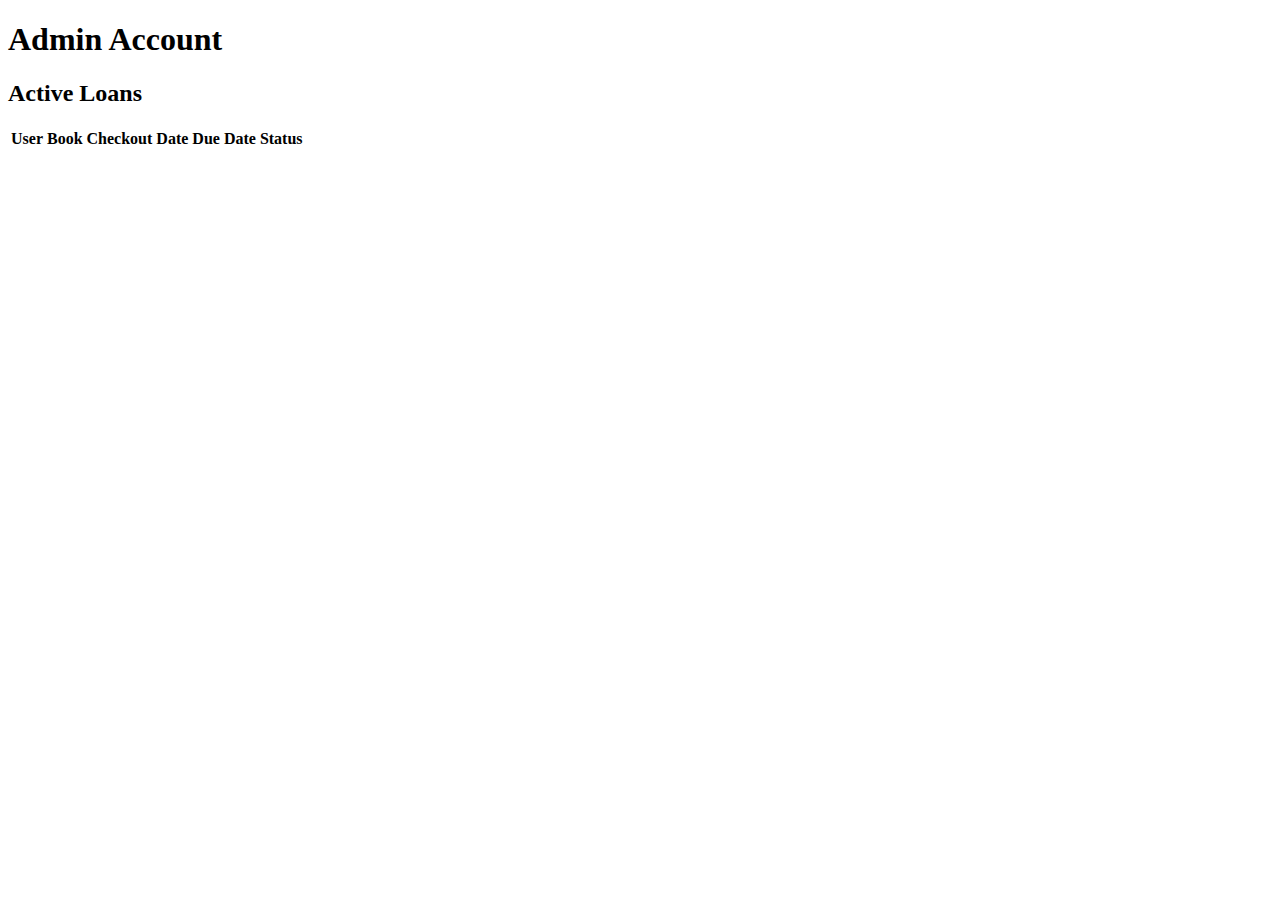
==== librarymanagementsystem/src/main/resources/templates/admin.html @ 4ceba349 "All Changes" ====
<!DOCTYPE html>
<html xmlns:th="http://www.thymeleaf.org">
<head>
    <meta charset="UTF-8">
    <meta name="viewport" content="width=device-width, initial-scale=1.0">
    <title>Admin Account - Library Management System</title>
    <link rel="stylesheet" th:href="@{/css/styles.css}">
    <script src="https://code.jquery.com/jquery-3.6.0.min.js"></script>
    <script th:src="@{/js/script.js}"></script>
</head>
<body>
    <div th:replace="fragments/footer :: footer"></div>
    <h1>Admin Account</h1>
    <h2>Active Loans</h2>
    <table>
        <thead>
            <tr>
                <th>User</th>
                <th>Book</th>
                <th>Checkout Date</th>
                <th>Due Date</th>
                <th>Status</th>
            </tr>
        </thead>
        <tbody>
            <tr th:each="loan : ${activeLoans}">
                <td th:text="${loan.userName}"></td>
                <td th:text="${loan.bookTitle}"></td>
                <td th:text="${#temporals.format(loan.checkoutDate, 'yyyy-MM-dd')}"></td>
                <td th:text="${#temporals.format(loan.dueDate, 'yyyy-MM-dd')}"></td>
                <td th:text="${loan.status}"></td>
            </tr>
        </tbody>
    </table>
</body>
</html>
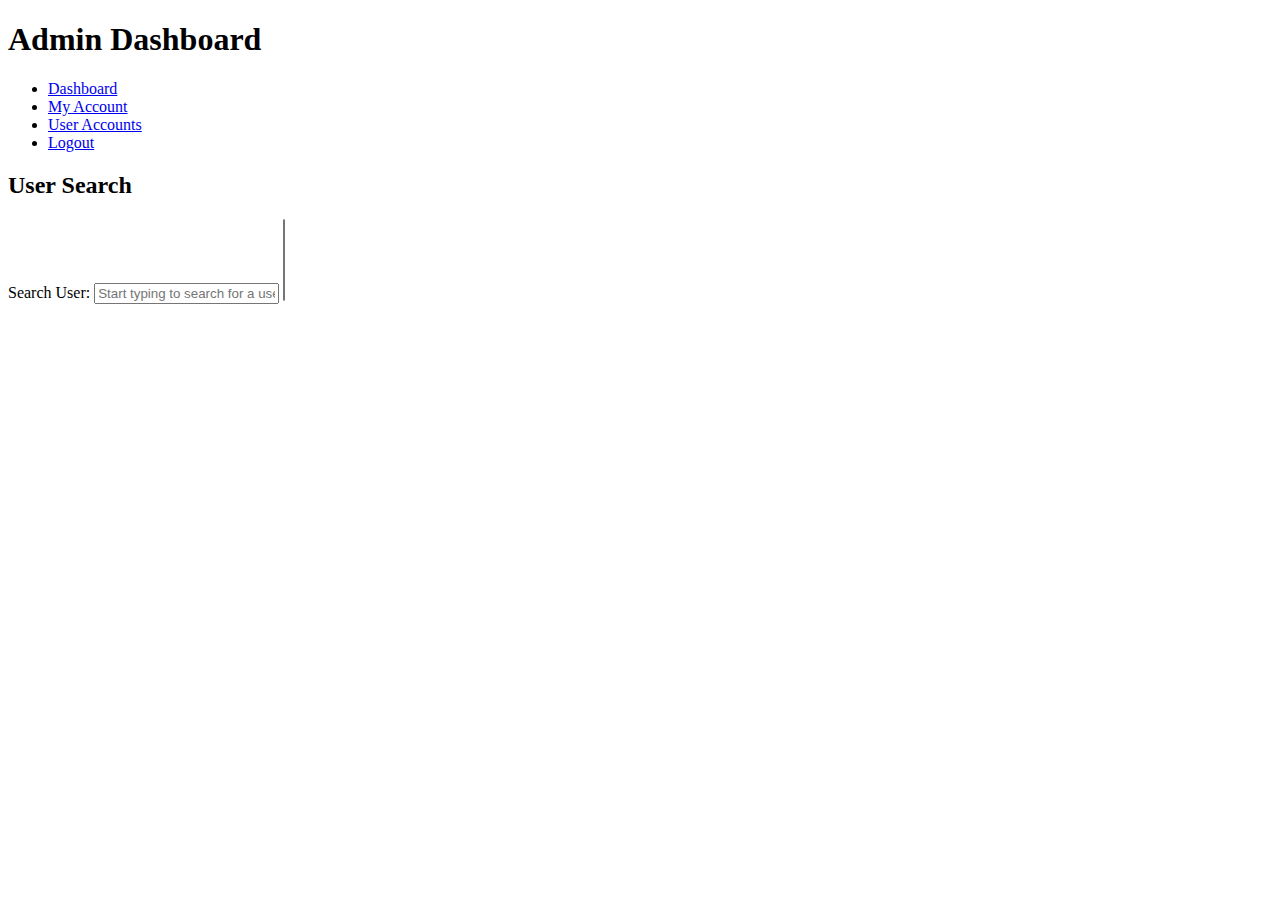
==== commit a466f46d: "Add Changes" ====
--- a/librarymanagementsystem/src/main/resources/templates/admin.html
+++ b/librarymanagementsystem/src/main/resources/templates/admin.html
@@ -1,36 +1,57 @@
 <!DOCTYPE html>
-<html xmlns:th="http://www.thymeleaf.org">
+<html xmlns:th="http://www.thymeleaf.org" lang="en">
 <head>
     <meta charset="UTF-8">
     <meta name="viewport" content="width=device-width, initial-scale=1.0">
-    <title>Admin Account - Library Management System</title>
+    <title>Admin Dashboard - Library Management System</title>
     <link rel="stylesheet" th:href="@{/css/styles.css}">
     <script src="https://code.jquery.com/jquery-3.6.0.min.js"></script>
-    <script th:src="@{/js/script.js}"></script>
+    <script th:src="@{/js/admin.js}"></script>
+    <meta name="_csrf" th:content="${_csrf.token}"/>
+    <meta name="_csrf_header" th:content="${_csrf.headerName}"/>
 </head>
 <body>
-    <div th:replace="fragments/footer :: footer"></div>
-    <h1>Admin Account</h1>
-    <h2>Active Loans</h2>
-    <table>
-        <thead>
-            <tr>
-                <th>User</th>
-                <th>Book</th>
-                <th>Checkout Date</th>
-                <th>Due Date</th>
-                <th>Status</th>
-            </tr>
-        </thead>
-        <tbody>
-            <tr th:each="loan : ${activeLoans}">
-                <td th:text="${loan.userName}"></td>
-                <td th:text="${loan.bookTitle}"></td>
-                <td th:text="${#temporals.format(loan.checkoutDate, 'yyyy-MM-dd')}"></td>
-                <td th:text="${#temporals.format(loan.dueDate, 'yyyy-MM-dd')}"></td>
-                <td th:text="${loan.status}"></td>
-            </tr>
-        </tbody>
-    </table>
+    <header>
+        <h1>Admin Dashboard</h1>
+        <nav>
+            <ul>
+                <li><a href="/admin/dashboard">Dashboard</a></li>
+                <li><a href="/account">My Account</a></li>
+                <li><a href="/admin/users">User Accounts</a></li>
+                <li><a href="/logout">Logout</a></li>
+            </ul>
+        </nav>
+    </header>
+
+    <section class="admin-dashboard">
+        <h2>User Search</h2>
+        <div class="form-group">
+            <label for="userSearch">Search User:</label>
+            <input type="text" id="userSearch" placeholder="Start typing to search for a user...">
+            <select id="userSelect" onchange="loadUserDetails(this.value)" size="5"></select>
+        </div>
+    </section>
+
+    <section class="admin-dashboard" id="userDetailsSection" style="display: none;">
+        <h2>User Details</h2>
+        <div id="userDetails"></div>
+        <h3>Books Loaned</h3>
+        <table id="loansTable" class="loans-table">
+            <thead>
+                <tr>
+                    <th>Book Title</th>
+                    <th>Author</th>
+                    <th>Checkout Date</th>
+                    <th>Due Date</th>
+                    <th>Status</th>
+                    <th>Actions</th>
+                </tr>
+            </thead>
+            <tbody id="loansTableBody">
+                <!-- Data will be dynamically inserted here -->
+            </tbody>
+        </table>
+        <p id="noLoansMessage" style="display:none;">This user has no active loans.</p>
+    </section>
 </body>
 </html>